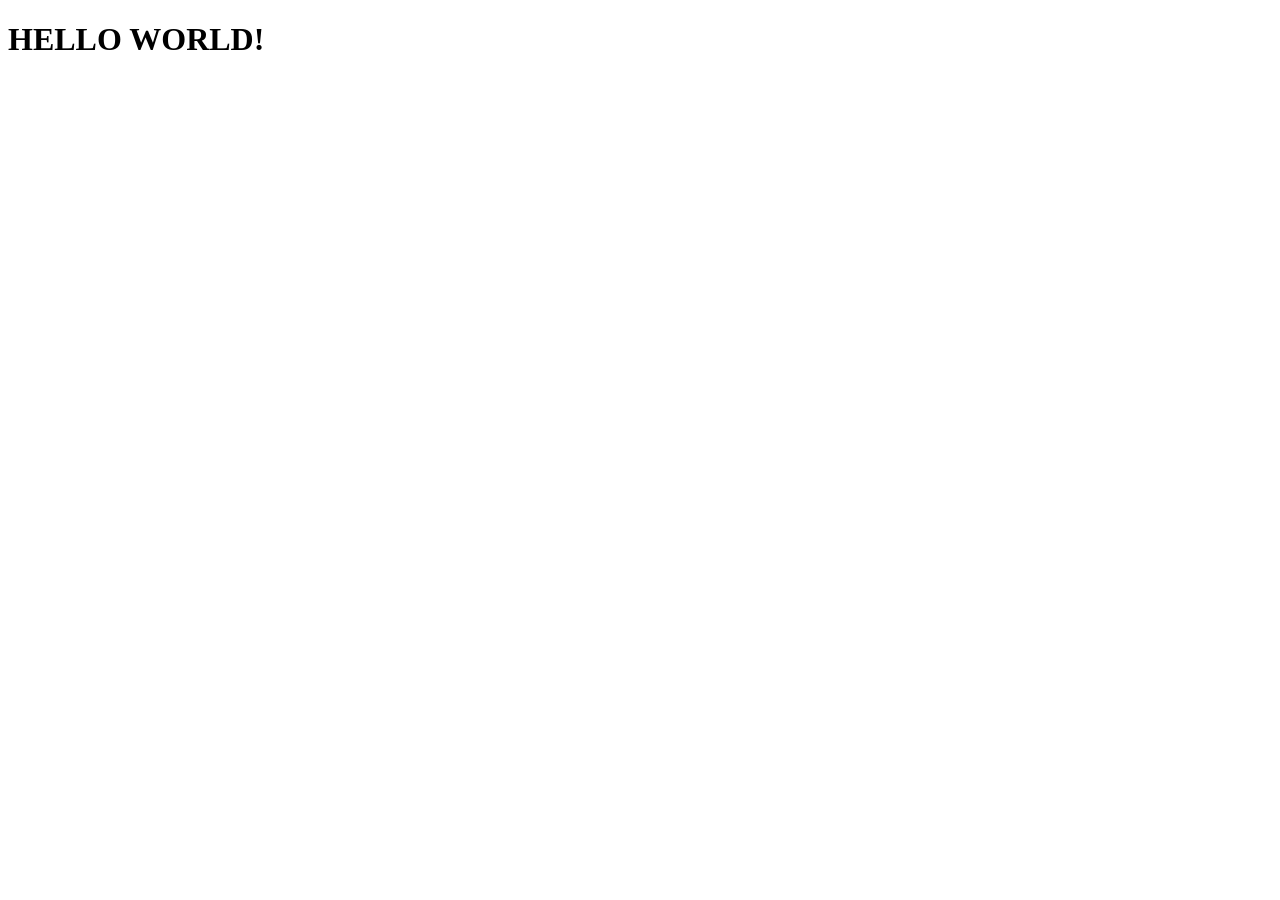
==== dev/index.html @ 4c828b40 "UP" ====
<!DOCTYPE html>
<html lang="en">
<head>
        <meta charset="UTF-8">
        <meta name="viewport" content="width=device-width, initial-scale=1.0">
        <meta http-equiv="X-UA-Compatible" content="ie=edge">
        <link rel="stylesheet" href="css/styles.css">
        <title>SPRING 2025</title>
    </head>
<body>

    <h1>HELLO WORLD! </h1>
    <script src="js/scripts-min.js"></script>
</body>

</html>
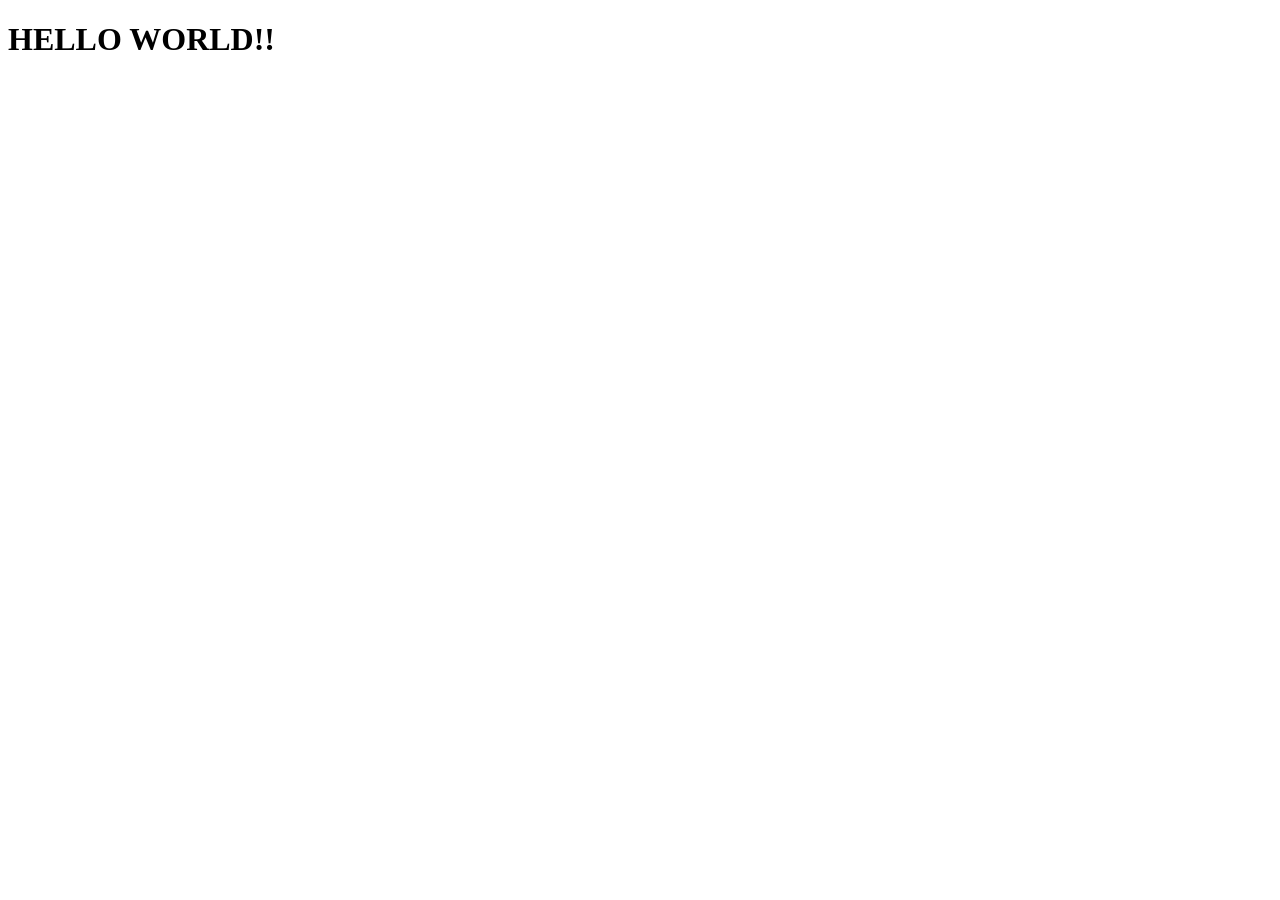
==== commit 250b9b33: "up" ====
--- a/dev/index.html
+++ b/dev/index.html
@@ -9,7 +9,7 @@
     </head>
 <body>
 
-    <h1>HELLO WORLD! </h1>
+    <h1>HELLO WORLD!!</h1>
     <script src="js/scripts-min.js"></script>
 </body>
 
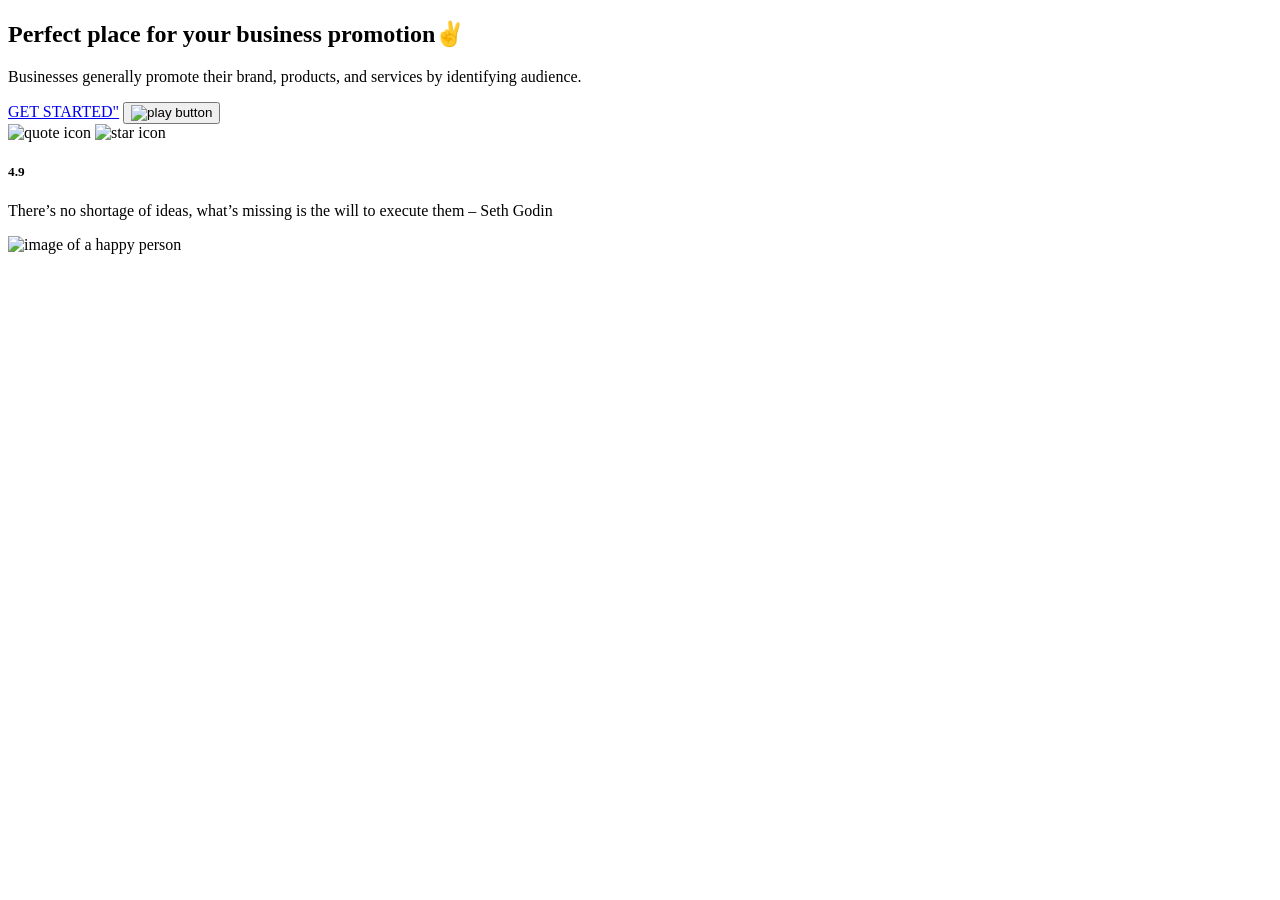
==== commit 3eb21fb1: "update final" ====
--- a/dev/index.html
+++ b/dev/index.html
@@ -5,11 +5,38 @@
         <meta name="viewport" content="width=device-width, initial-scale=1.0">
         <meta http-equiv="X-UA-Compatible" content="ie=edge">
         <link rel="stylesheet" href="css/styles.css">
-        <title>SPRING 2025</title>
-    </head>
+        <title>In class Project/Homework </title>
+    </head><section>
+    <!--all contents will go inside thsi section tag-->
+    </section>
+        <article>
+            <h1>Perfect place for your business promotion✌️</h1>
+            <p>Businesses generally promote their brand, products, and services by identifying audience.</p>
+            <a href="#">GET STARTED"</a>
+            <button><img src="img/hero/play-btn.svg" alt="play button"></button>
+        </article>
+
+        <article>
+            <img src="img/hero/quote.svg" alt="quote icon">
+            <img src="img/hero/star.svg" alt="star icon">
+            <h5>4.9</h5>
+
+            <p>There’s no shortage of ideas, what’s missing is the will to execute them – Seth Godin</p>
+
+        </article>
+
+
+        
+    </section>
+
+    <!--this will be the tag for the image -->
+
+    <aside>
+        <img src="img/hero/hero-right.png" alt=" image of a happy person " >
+    </aside>
+</section>
 <body>
-
-    <h1>HELLO WORLD!!</h1>
+    
     <script src="js/scripts-min.js"></script>
 </body>
 
